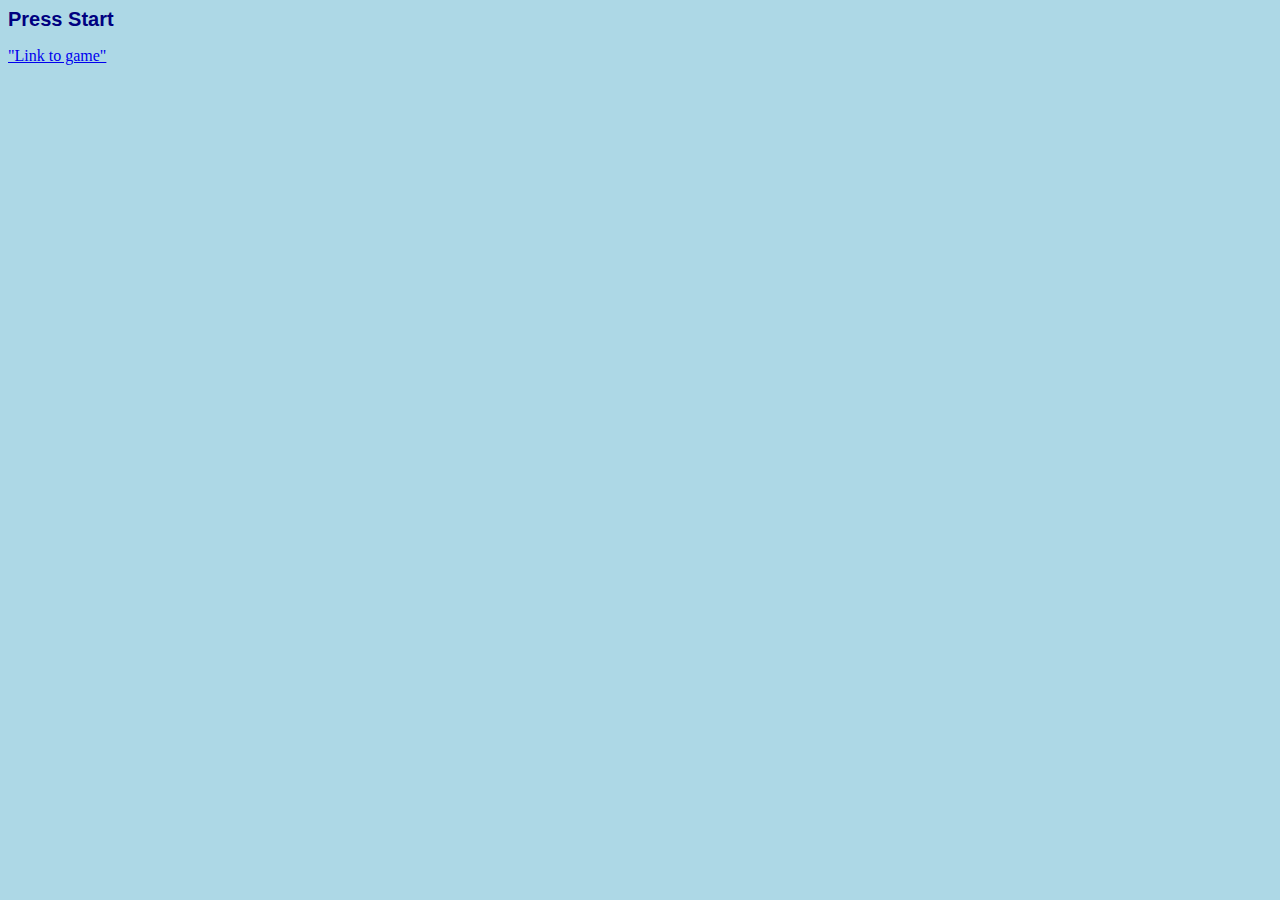
==== index.html @ e6b860b0 "first page" ====
<html>

<head>
    <title>Choose your adventure</title>
</head>

<body style="background-color:lightblue;">
    <h1 style="font-family:arial;color:navy;font-size:20px;">Press Start</h1>
    <p> <a href="choice1.html">"Link to game"</a> </p>
</body>

</html>
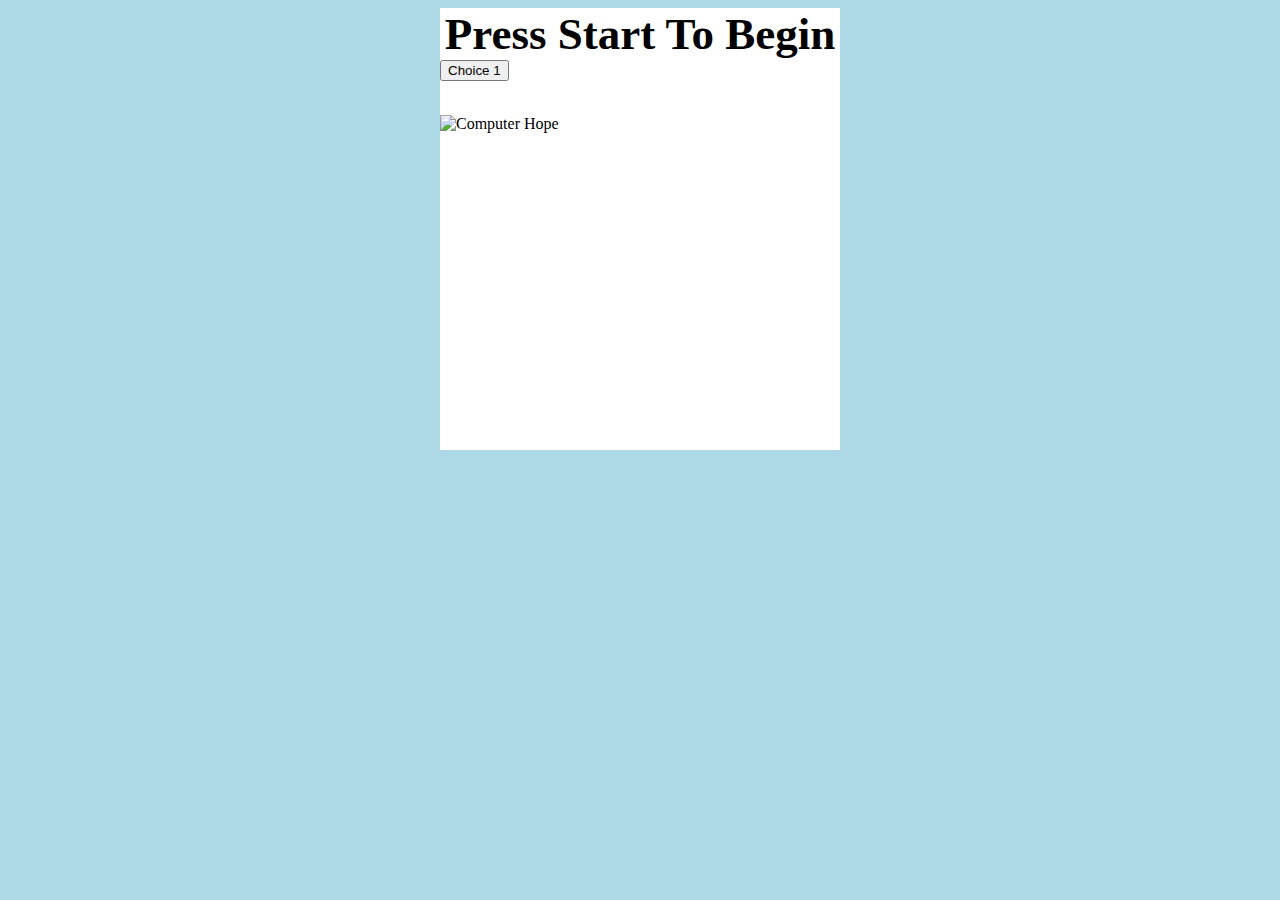
==== commit 423c8ab4: "css and more html additions" ====
--- a/index.html
+++ b/index.html
@@ -1,12 +1,22 @@
 <html>
 
 <head>
-    <title>Choose your adventure</title>
+    <title>Choose Your Adventure</title>
+    <link rel="stylesheet" href="main.css">
 </head>
 
 <body style="background-color:lightblue;">
-    <h1 style="font-family:arial;color:navy;font-size:20px;">Press Start</h1>
-    <p> <a href="choice1.html">"Link to game"</a> </p>
+   <div id="gamewindow">
+   <div id="starttext" align="center">
+       Press Start To Begin
+   </div>
+   
+    <form>
+    <input type="button" value="Choice 1" onclick="window.location.href='choice1.html'" />
+    </form>
+    <br>
+    <img id="start-img" src="http://cdn.computerhope.com/computer-hope.jpg"  alt="Computer Hope">
+    </div>
 </body>
 
 </html>--- a/main.css
+++ b/main.css
@@ -0,0 +1,50 @@
+#gamewindow {
+    height: 50%; 
+    width: 400px;
+    margin-right: auto;
+    margin-left: auto;
+    background-color: white;
+}
+
+#starttext {
+    font-family: cursive;
+    font-weight: 900;
+    font-size: 45px;
+    color: black;
+}
+/*Positions of Art. */
+
+.left {
+    position:absolute;
+    left: 0;
+}
+
+.right {
+    position:absolute;
+    right: 0;
+}
+
+.top {
+    position:absolute;
+    top: 0;
+}
+
+.bottom {
+    position:absolute;
+    bottom: 0;
+}
+
+/*These classes are for stacking or ordering elements on top of eachother.*/
+
+.inback {
+    z-index: 1;
+}
+
+.inmiddle {
+    z-index: 2;
+}
+
+.infront{
+    z-index: 3;
+}
+
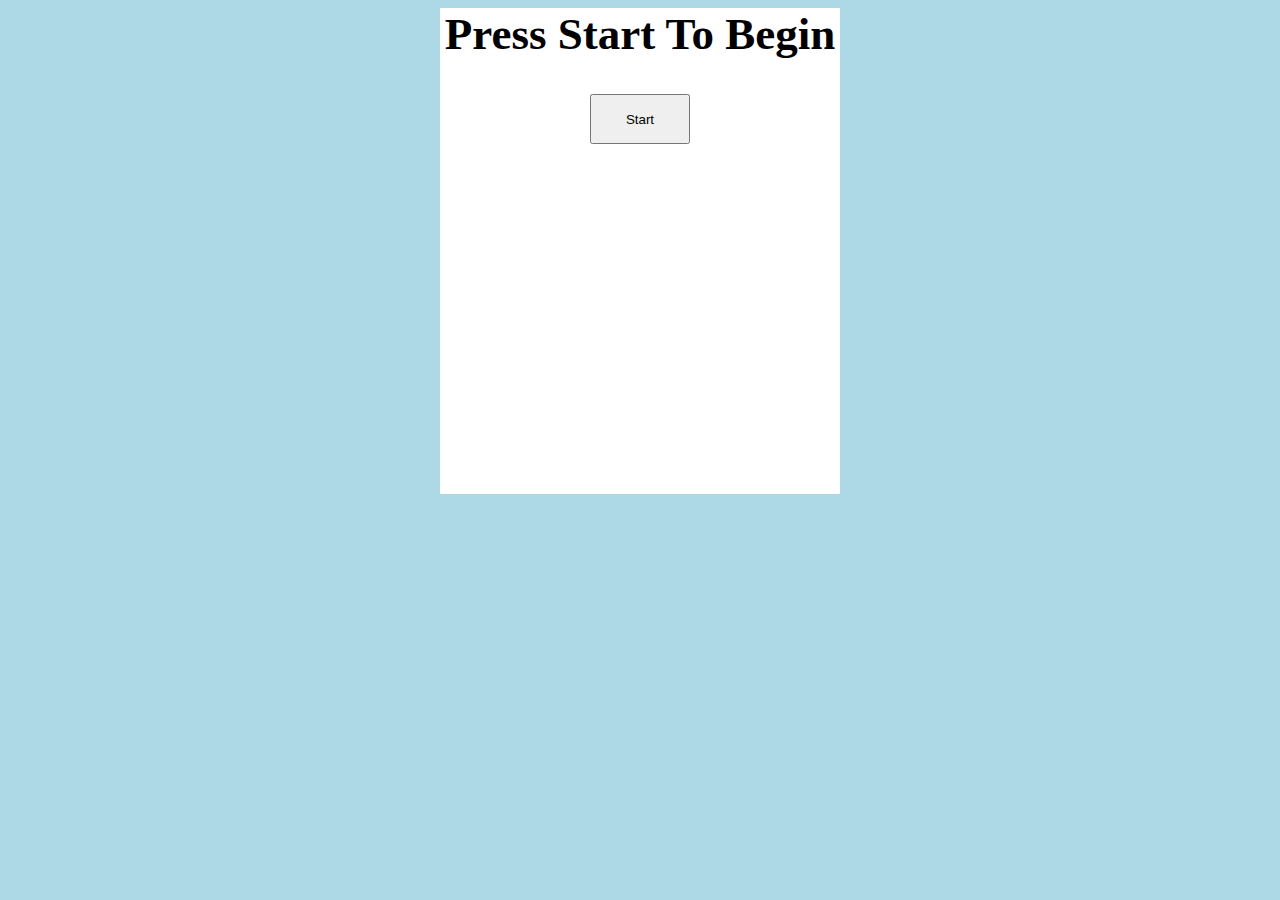
==== commit 9e293469: "more .html" ====
--- a/index.html
+++ b/index.html
@@ -6,16 +6,16 @@
 </head>
 
 <body style="background-color:lightblue;">
-   <div id="gamewindow">
+   <div class="gamewindow">
    <div id="starttext" align="center">
        Press Start To Begin
    </div>
-   
-    <form>
-    <input type="button" value="Choice 1" onclick="window.location.href='choice1.html'" />
-    </form>
-    <br>
-    <img id="start-img" src="http://cdn.computerhope.com/computer-hope.jpg"  alt="Computer Hope">
+   <br>
+   <br>
+   <br>
+    <div class="inmiddle">
+    <input class="button" type="button" value="Start" onclick="window.location.href='beginning.html'" />
+    </div>
     </div>
 </body>
 
--- a/main.css
+++ b/main.css
@@ -1,18 +1,43 @@
-#gamewindow {
-    height: 50%; 
+.gamewindow {
+    height: 55%; 
     width: 400px;
     margin-right: auto;
     margin-left: auto;
     background-color: white;
 }
-
+.textchoices {
+    background-color: mediumaquamarine;
+}
 #starttext {
     font-family: cursive;
     font-weight: 900;
     font-size: 45px;
     color: black;
 }
+#choosetext {
+    font-family: monospace;
+    font-weight: 500;
+    font-size: 20px;
+    color: black;
+}
 /*Positions of Art. */
+
+.button {
+    position: absolute;
+    text-align: center;
+    height: 50px;
+    width: 100px;
+    margin: -20px -50px; 
+    position:relative;
+    top:50%;
+    left:50%;
+    align-items: center;
+}
+.pictures {
+    position: absolute;
+    height: 300px;
+    width: 400px;
+}
 
 .left {
     position:absolute;
